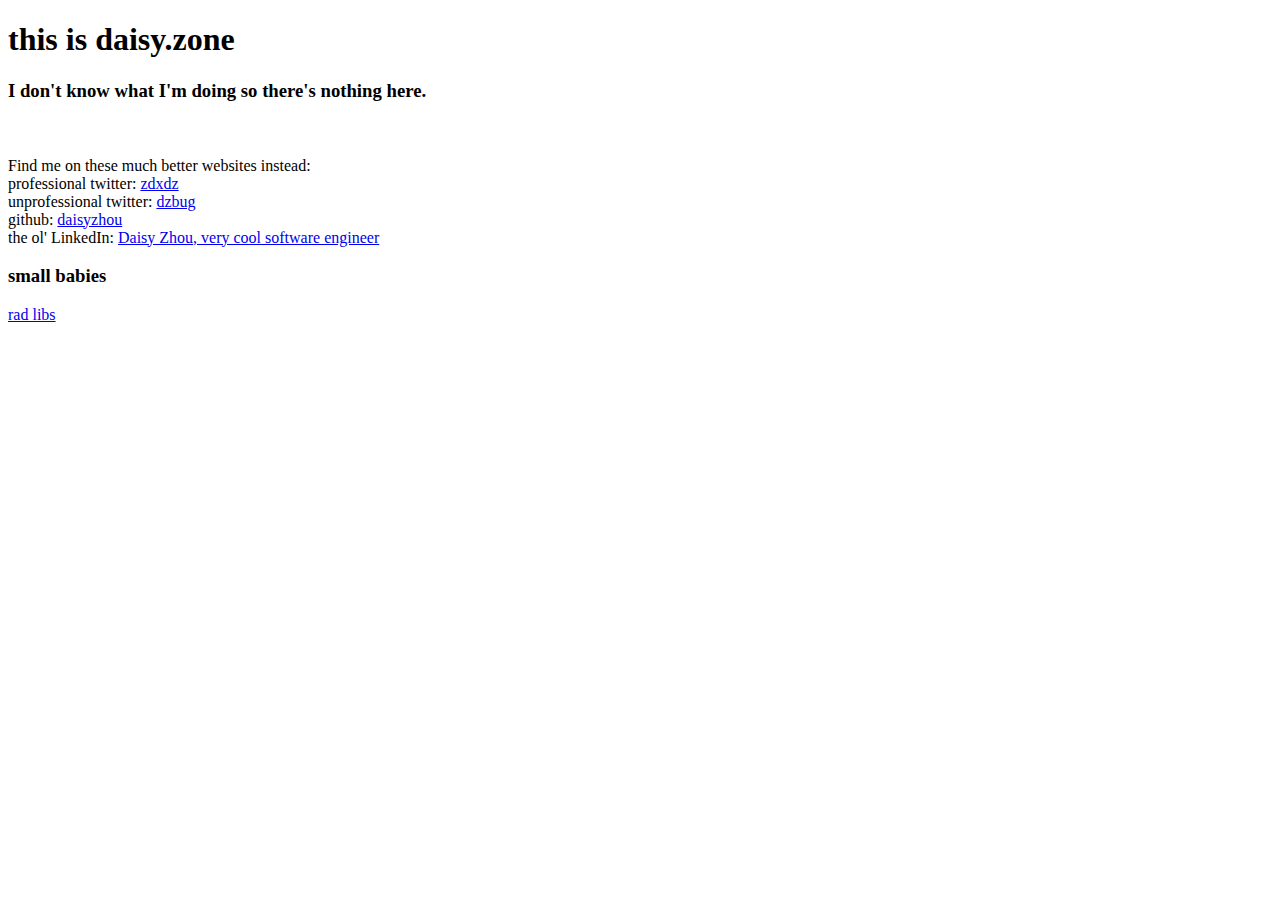
==== templates/index.html @ 46672ace "Move to flax and start radlibs?" ====
<!DOCTYPE html>
<html lang="en">
<head>
    <meta charset="UTF-8">
    <title>Daisy Zone</title>
    <link rel="stylesheet" href="{{ url_for('static',filename='styles.css') }}">
</head>
<body>
<h1>this is daisy.zone</h1>
<h3>
I don't know what I'm doing so there's nothing here.
</h3>
<br/>
<br/>
Find me on these much better websites instead:
<br/>
professional twitter: <a href="https://twitter.com/zdxdz">zdxdz</a>
<br/>
unprofessional twitter: <a href="https://twitter.com/dzbug">dzbug</a>
<br/>
github: <a href="https://github.com/daisyzhou">daisyzhou</a>
<br/>
the ol' LinkedIn: <a href="https://www.linkedin.com/in/daisy-zhou-447a3925">Daisy Zhou, very cool software engineer</a>
<br/>

<h3>small babies</h3>
<a href="/radlibs">rad libs</a>

</body>
</html>
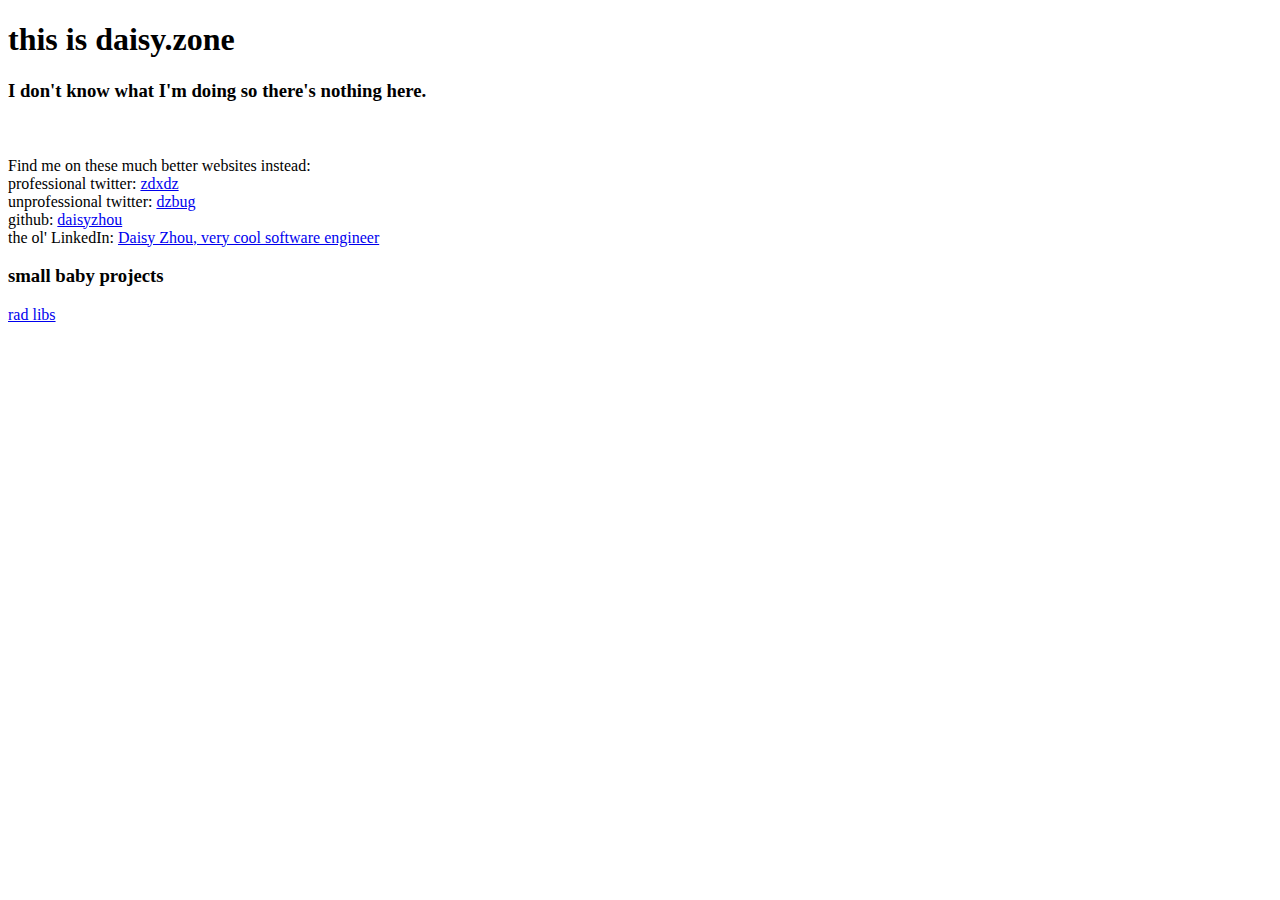
==== commit b12a4340: "move to flask and add rad libs" ====
--- a/templates/index.html
+++ b/templates/index.html
@@ -23,7 +23,7 @@
 the ol' LinkedIn: <a href="https://www.linkedin.com/in/daisy-zhou-447a3925">Daisy Zhou, very cool software engineer</a>
 <br/>
 
-<h3>small babies</h3>
+<h3>small baby projects</h3>
 <a href="/radlibs">rad libs</a>
 
 </body>
